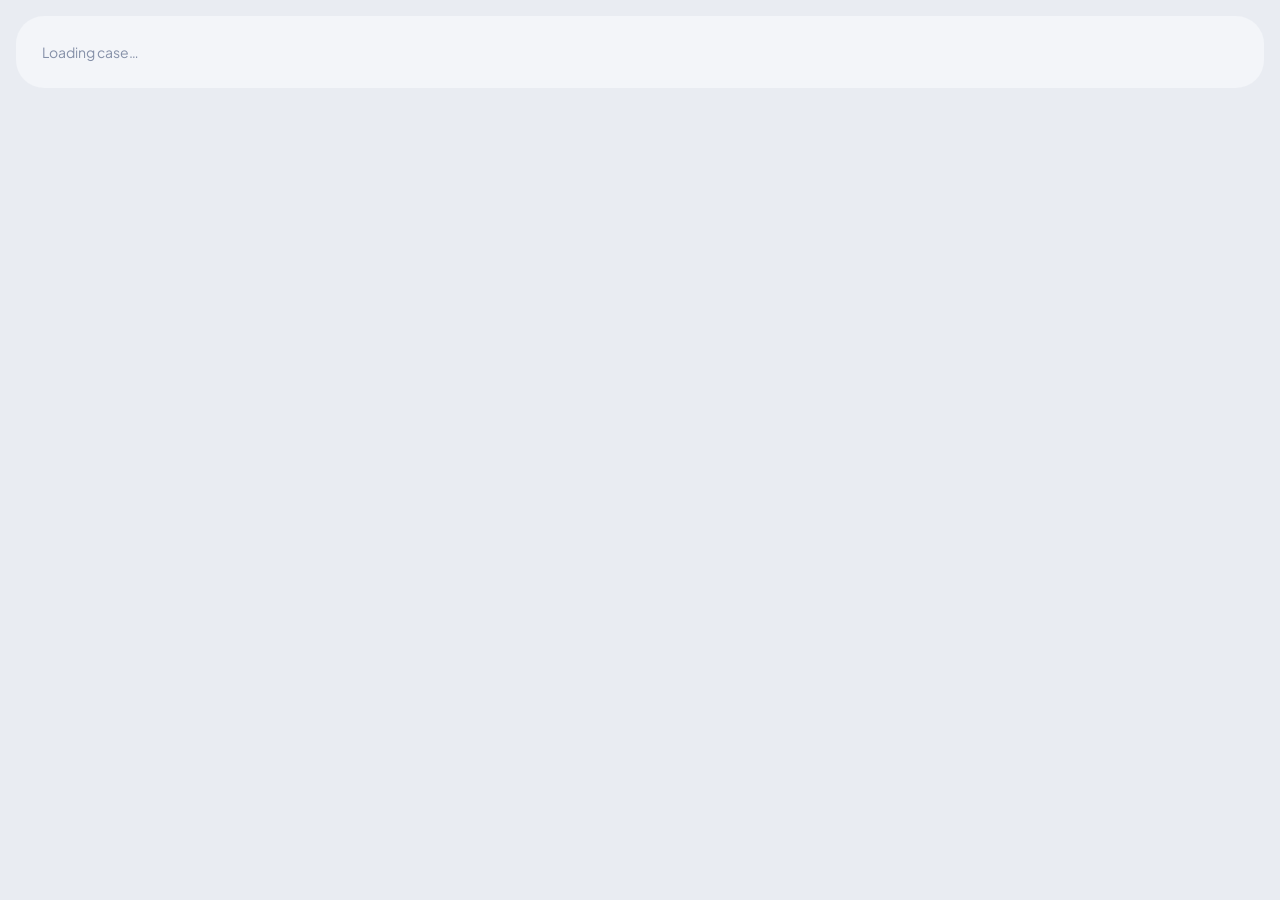
==== Frontend/case.html @ 089296fb "Add files via upload" ====
<!doctype html><html lang=en><head><meta charset=utf-8><meta name=viewport content="width=device-width,initial-scale=1"><link href="https://fonts.googleapis.com/css2?family=Plus+Jakarta+Sans:wght@400;600;700;800&family=Noto+Sans+Bengali:wght@400;700&display=swap" rel=stylesheet><link rel=stylesheet href="assets/css/style.css"><title>Case · Upay_cloak</title><script src="assets/js/vendor/vis-network.min.js"></script></head><body><main id=main><p class=mut>Loading case…</p></main><script src="assets/js/utils.js"></script><script src="assets/js/api.js"></script><script src="assets/js/layout.js"></script><script src="assets/js/case.js"></script></body></html>
---- Frontend/assets/css/style.css ----
:root{--ink:#0A2A63;--brand:#0B4AA6;--brand-d:#083A85;--b2:#1A63D1;--yel:#FFD21F;--yel2:#FFF4C2;--bg:#E9ECF2;--soft:#F3F5F9;--line:#E6EAF2;--tx:#14213D;--mut:#8590A8;--low:#1B9E6A;--med:#D99A0B;--high:#EC6A1E;--crit:#D32C45;--tex:repeating-radial-gradient(circle at 100% 100%,transparent 0 12px,#ffffff10 12px 13px)}
*{box-sizing:border-box;margin:0}
body{font:400 14px/1.45 'Plus Jakarta Sans','Noto Sans Bengali',system-ui,sans-serif;background:var(--bg);color:var(--tx);padding:16px}
a{color:var(--brand)}.mut{color:var(--mut)}
.frame{display:flex;gap:14px;max-width:1600px;margin:auto;background:#fff;border-radius:36px;padding:14px;min-height:calc(100vh - 32px)}
.side{width:240px;flex:none;position:sticky;top:30px;height:calc(100vh - 60px);background:var(--soft);border-radius:28px;padding:26px 18px;display:flex;flex-direction:column;overflow:auto}
.brand{display:flex;gap:10px;align-items:center;font-size:21px;font-weight:600;margin:0 0 28px 4px}.logo{width:34px;height:34px}.logo svg{width:100%;height:100%}
.menu{font-size:12px;color:var(--mut);margin:16px 10px 8px}
.side a{display:flex;align-items:center;gap:12px;padding:11px 10px;color:var(--mut);text-decoration:none;font-weight:500;font-size:15px;position:relative;border-radius:12px;transition:color .2s}
.side a svg{width:20px;height:20px;flex:none}.side a:hover{color:var(--tx)}.side a.on{color:var(--tx);font-weight:600}.side a.on svg{color:var(--brand)}
.side a.on:before{content:"";position:absolute;left:-18px;top:8px;bottom:8px;width:5px;border-radius:0 6px 6px 0;background:var(--yel)}
.side a i{margin-left:auto;font-style:normal;background:var(--ink);color:#fff;font-size:11px;border-radius:7px;padding:1px 7px}
.promo{margin-top:auto;border-radius:22px;padding:18px;color:#fff;background:var(--tex),radial-gradient(circle at 90% 0,#ffd21f66,transparent 50%),linear-gradient(160deg,var(--b2),var(--ink))}
.promo b{display:block;font-size:17px;font-weight:500}.promo p{margin:4px 0 14px;font-size:12px;color:#cfe0ff}.promo .btn{display:block;text-align:center;background:var(--yel);color:#1A2340;padding:11px}
.wrap{flex:1;min-width:0;display:flex;flex-direction:column;gap:14px}
.top{display:flex;align-items:center;gap:12px;background:var(--soft);border-radius:28px;padding:14px 20px}
.sb{flex:1;max-width:420px;display:flex;align-items:center;gap:10px;background:#fff;border-radius:99px;padding:6px 8px 6px 16px;color:var(--mut)}.sb svg{width:18px;flex:none}
.sb input{all:unset;flex:1;color:var(--tx);min-width:0}.sb kbd{font:inherit;font-weight:600;font-size:12px;background:var(--soft);border-radius:8px;padding:6px 11px}
.demo-badge{margin-left:auto;background:var(--yel2);color:#7A5200;padding:6px 12px;border-radius:99px;font-weight:600;font-size:12px}
.ic{width:42px;height:42px;border-radius:50%;border:1px solid var(--line);background:#fff;display:grid;place-items:center;color:var(--tx)}.ic svg{width:19px}
.me{display:flex;gap:10px;align-items:center;font-weight:600}.me small{display:block;color:var(--mut);font-size:12px;font-weight:400}
.av{width:42px;height:42px;border-radius:50%;display:grid;place-items:center;font-weight:700;color:#fff;background:linear-gradient(135deg,var(--yel),var(--b2))}
main{flex:1;background:var(--soft);border-radius:28px;padding:26px}
h1{font-size:34px;font-weight:600;letter-spacing:-.03em;line-height:1.15}h2{font-size:17px;font-weight:600;margin-bottom:14px}h3{font-size:13px;font-weight:600;margin:16px 0 6px}.sub{color:var(--mut);margin:4px 0 20px}
.head{display:flex;gap:12px;align-items:center;flex-wrap:wrap;margin-bottom:14px}.head>div:first-child{margin-right:auto}
.card{background:#fff;border-radius:22px;padding:22px;transition:box-shadow .25s}.card:hover{box-shadow:0 14px 32px -18px #0b4aa666}
.grid{display:grid;gap:14px}.g4{grid-template-columns:repeat(4,1fr)}.g12{grid-template-columns:repeat(12,1fr)}.g2{grid-template-columns:2fr 1fr}
.s3{grid-column:span 3}.s4{grid-column:span 4}.s5{grid-column:span 5}.s6{grid-column:span 6}.s8{grid-column:span 8}
input,select{padding:10px 14px;border:1px solid var(--line);border-radius:99px;background:#fff;font:inherit;color:inherit}
.btn{display:inline-flex;align-items:center;justify-content:center;gap:6px;border:0;border-radius:99px;padding:13px 24px;font:inherit;font-weight:600;cursor:pointer;color:#fff;text-decoration:none;background:linear-gradient(135deg,var(--b2),var(--ink));transition:transform .2s,box-shadow .2s}
.btn:hover{transform:translateY(-2px);box-shadow:0 10px 20px -10px var(--brand)}.btn.ghost{background:#fff;color:var(--brand);border:1.5px solid var(--brand)}.btn.red{background:var(--crit)}.btn.amb{background:var(--high)}.btn.big{width:100%;padding:14px;margin-top:8px}
.btn.dark{display:block;text-align:center;background:var(--ink)}
:focus-visible{outline:3px solid var(--b2);outline-offset:2px}
.kpi{display:flex;flex-direction:column;min-height:158px;animation:rise .6s both;animation-delay:calc(var(--i)*70ms)}
.kpi .t{display:flex;justify-content:space-between;align-items:center;font-weight:500;font-size:16px}
.arr{width:34px;height:34px;border-radius:50%;border:1.5px solid var(--tx);display:grid;place-items:center;font-style:normal;transition:transform .25s}.kpi:hover .arr{transform:rotate(45deg)}
.kpi b{font-size:48px;font-weight:500;letter-spacing:-.03em;margin-top:6px;line-height:1.1}.kpi small{margin-top:auto;font-size:12px;color:var(--mut)}
.kpi:first-child{color:#fff;background:var(--tex),radial-gradient(circle at 100% 0,#ffd21f88,transparent 55%),linear-gradient(150deg,var(--b2),var(--ink))}.kpi:first-child .arr{background:#fff;border-color:#fff;color:var(--ink)}.kpi:first-child small{color:#DBE6FF}
@keyframes rise{from{opacity:0;transform:translateY(14px)}}
.pb{display:flex;align-items:flex-end;justify-content:space-between;gap:7px;height:200px}
.pb div{flex:1;height:100%;display:flex;flex-direction:column;justify-content:flex-end;align-items:center;gap:8px;font-size:11px;color:var(--mut)}
.pb i{width:100%;border-radius:99px;position:relative;animation:grow .9s cubic-bezier(.2,.8,.2,1) both;transform-origin:bottom}
.pb i:hover:after,.pb i.pk:after{content:attr(data-v);position:absolute;top:-26px;left:50%;transform:translateX(-50%);background:#fff;border:1px solid var(--line);border-radius:8px;padding:1px 7px;font-size:11px;font-weight:600;color:var(--tx);white-space:nowrap}
.b1{background:var(--ink)}.b2{background:var(--b2)}.b3{background:var(--yel)}.hh{background:repeating-linear-gradient(135deg,#C4CDE3 0 2px,transparent 2px 7px);border:1px solid #C4CDE3}
@keyframes grow{from{transform:scaleY(.1);opacity:0}}
.al .at{font-size:20px;font-weight:600;color:var(--brand);margin:12px 0 6px;text-transform:capitalize}.al p{margin-bottom:16px}
.li{display:flex;gap:12px;align-items:center;padding:9px 0}.li .d{width:34px;height:34px;border-radius:50%;display:grid;place-items:center;background:var(--yel2);font-weight:600;flex:none}.li em{margin-left:auto;font-style:normal;font-weight:600}
.tx{display:flex;gap:12px;align-items:center;padding:11px 0;cursor:pointer;border-top:1px solid var(--line)}.tx:first-child{border-top:0}
.tx .a{width:42px;height:42px;border-radius:50%;display:grid;place-items:center;color:#fff;font-size:12px;font-weight:600;background:var(--c);flex:none}
.tx b{display:block;font-weight:600;text-transform:capitalize}.tx small{color:var(--mut);font-size:12px}.tx .r{margin-left:auto;display:grid;gap:3px;justify-items:end}.tx:hover b{color:var(--brand)}.tx.new{animation:slide .7s}
@keyframes slide{from{background:#FFD21F44;transform:translateX(-14px);opacity:0}}
.gw{position:relative}.gv{position:absolute;left:0;right:0;bottom:2px;text-align:center;font-size:36px;font-weight:600}.gv small{display:block;font-size:12px;color:var(--mut);font-weight:400}
.lg,.legend{display:flex;flex-wrap:wrap;justify-content:center;gap:6px 14px;margin-top:12px;font-size:12px}.lg span:before,.legend span:before{content:"";display:inline-block;width:9px;height:9px;border-radius:50%;background:var(--c);margin-right:5px}
.trk{color:#fff;text-align:center;background:var(--tex),radial-gradient(circle at 85% 0,#ffd21f55,transparent 50%),linear-gradient(160deg,var(--ink),#06173B)}
.trk h2{text-align:left}.trk b{display:block;font-size:38px;font-weight:500;letter-spacing:1px}.trk p{color:#DBE6FF;margin:4px 0 16px;font-size:12px}
.pz{display:flex;gap:10px;justify-content:center}.pz button{width:48px;height:48px;border-radius:50%;border:0;background:#fff;color:var(--ink);font-weight:700;cursor:pointer;transition:transform .2s}.pz button+button{background:var(--crit);color:#fff}.pz button:hover{transform:scale(1.08)}
table{width:100%;border-collapse:collapse}th{text-align:left;color:var(--mut);font-size:12px;font-weight:500;padding:8px}td{padding:11px 8px;border-top:1px solid var(--line)}
.badge{display:inline-flex;gap:5px;align-items:center;padding:3px 10px;border-radius:8px;font-size:11px;font-weight:600;color:var(--c);background:color-mix(in srgb,var(--c) 13%,#fff);border:1px solid color-mix(in srgb,var(--c) 28%,#fff)}.badge.critical{animation:pulse 2s infinite}@keyframes pulse{50%{box-shadow:0 0 0 5px #D32C4522}}
.low{--c:var(--low)}.medium{--c:var(--med)}.high{--c:var(--high)}.critical{--c:var(--crit)}
.pill{background:var(--yel2);color:var(--tx);padding:5px 12px;border-radius:99px;font-weight:600;font-size:12px;text-transform:capitalize}
.chip{display:inline-block;border:1px solid var(--line);background:#fff;border-radius:99px;padding:6px 12px;font:inherit;font-size:12px;cursor:pointer;margin:0 6px 6px 0}.chip.ev{background:#0B4AA61a;color:var(--brand-d);font-weight:600;border-color:#0B4AA655}
.acts{display:flex;flex-wrap:wrap;gap:8px;margin:12px 0}.acts .btn{padding:11px 18px}
.tl{border-left:2px solid var(--line);margin:16px 0 0 6px;padding-left:18px}.tl>div{position:relative;padding:2px 0 14px;transition:.3s}.tl>div:before{content:'';position:absolute;left:-24px;top:6px;width:10px;height:10px;border-radius:50%;background:var(--c)}.hl{background:var(--yel2);border-radius:8px;box-shadow:0 0 0 6px var(--yel2)}
.shap{display:grid;grid-template-columns:190px 1fr 48px;gap:10px;align-items:center;margin:8px 0;font-size:13px}.track{height:14px;position:relative;background:#EDF0F7;border-radius:99px}.track:after{content:'';position:absolute;left:50%;top:-3px;bottom:-3px;width:1px;background:#B6BFD3}
.bar{position:absolute;top:0;height:100%;width:0;transition:width 1s cubic-bezier(.2,.8,.2,1)}.pos{left:50%;background:var(--crit);border-radius:0 99px 99px 0}.neg{right:50%;background:var(--low);border-radius:99px 0 0 99px}
.conf{height:10px;background:#EDF0F7;border-radius:99px}.conf i{display:block;height:100%;background:var(--b2);border-radius:99px}
.chat{max-height:280px;overflow:auto;margin:10px 0}.msg{background:var(--soft);border-radius:16px;padding:10px 14px;margin:6px 0}.msg.me{background:var(--ink);color:#fff;margin-left:30px}
#net,#mini{border-radius:22px;background:radial-gradient(circle at 30% 20%,#fff,#E6ECF8)}#mini{height:200px}.ctrl{display:flex;gap:10px;flex-wrap:wrap;margin-bottom:14px}
.ag{display:grid;grid-template-columns:76px 1fr 38px;gap:8px;align-items:center;margin:10px 0;font-size:13px}.ag .track{height:12px}.fill{height:100%;border-radius:99px;width:0;transition:width 1s}
.qrow{display:flex;gap:12px;align-items:center;padding:12px 0;border-top:1px solid var(--line)}.qrow:first-child{border-top:0}.qrow span:nth-child(2){margin-right:auto}
.demo{display:grid;grid-template-columns:340px 1fr;gap:28px;align-items:start}
.phone{width:320px;height:620px;background:#0A1634;border-radius:44px;padding:12px;box-shadow:0 30px 60px #0a2a6340}.screen{background:#fff;height:100%;border-radius:34px;padding:38px 20px 20px;overflow:auto;animation:rise .35s;border-top:6px solid var(--yel)}
.screen input{width:100%;margin:4px 0 12px;padding:12px;border-radius:14px}.lbl{font-size:12px;color:var(--mut);font-weight:600}.ico{width:68px;height:68px;border-radius:50%;display:grid;place-items:center;color:#fff;font-size:32px;margin:18px auto;background:var(--c);animation:pop .5s}@keyframes pop{from{transform:scale(.4)}}
.screen h3{font-size:18px;text-align:center;margin:0 0 8px}.screen p{text-align:center;margin:6px 0}.screen li{margin:6px 0 6px 18px;font-size:13px}.gauge{width:240px;display:block;margin:0 auto}.gauge text{font-weight:700;font-size:34px;text-anchor:middle}
.toast{position:fixed;bottom:24px;right:24px;background:var(--ink);color:#fff;padding:12px 20px;border-radius:99px;animation:rise .3s;z-index:20}
@media(max-width:1200px){.g4{grid-template-columns:repeat(2,1fr)}.s3,.s4,.s5,.s6{grid-column:span 6}.s8{grid-column:span 12}.g2{grid-template-columns:1fr}}
@media(max-width:900px){.demo{grid-template-columns:1fr}}
@media(max-width:800px){body{padding:8px}.frame{padding:8px;border-radius:24px}.side{display:none}main{padding:16px}.s3,.s4,.s5,.s6,.s8{grid-column:span 12}.me div:last-child,.demo-badge{display:none}}
@media(max-width:520px){.g4{grid-template-columns:1fr}.shap{grid-template-columns:110px 1fr 44px}}
@media(prefers-reduced-motion:reduce){*{animation:none!important;transition:none!important}}
.s12{grid-column:span 12}.fld{display:grid;gap:6px;margin-bottom:14px}.fld span{font-size:12px;color:var(--mut);font-weight:600}.fld input,.fld select{width:100%}
.step{display:flex;gap:16px;padding:16px 0;border-top:1px solid var(--line)}.steps .step:first-child{border-top:0;padding-top:4px}.step .n{width:38px;height:38px;border-radius:50%;background:var(--yel);color:#1A2340;font-weight:700;display:grid;place-items:center;flex:none}.step b{display:block;font-size:15px;margin-bottom:2px}.step p{color:#55607A}
.dl{display:grid;grid-template-columns:130px 1fr;gap:10px 16px}.dl dt{font-weight:600}.dl dd{color:#55607A}
@media(max-width:800px){.s12{grid-column:span 12}.dl{grid-template-columns:1fr;gap:2px}.dl dd{margin-bottom:10px}}
.evrow{padding:5px 0;border-bottom:1px solid #EEF2F4;font-size:12px;word-break:break-word}.evrow.hl,.tl .hl{background:#FFF6D6}.ctrl .btn.on{background:var(--brand,#0B4AA6);color:#fff}
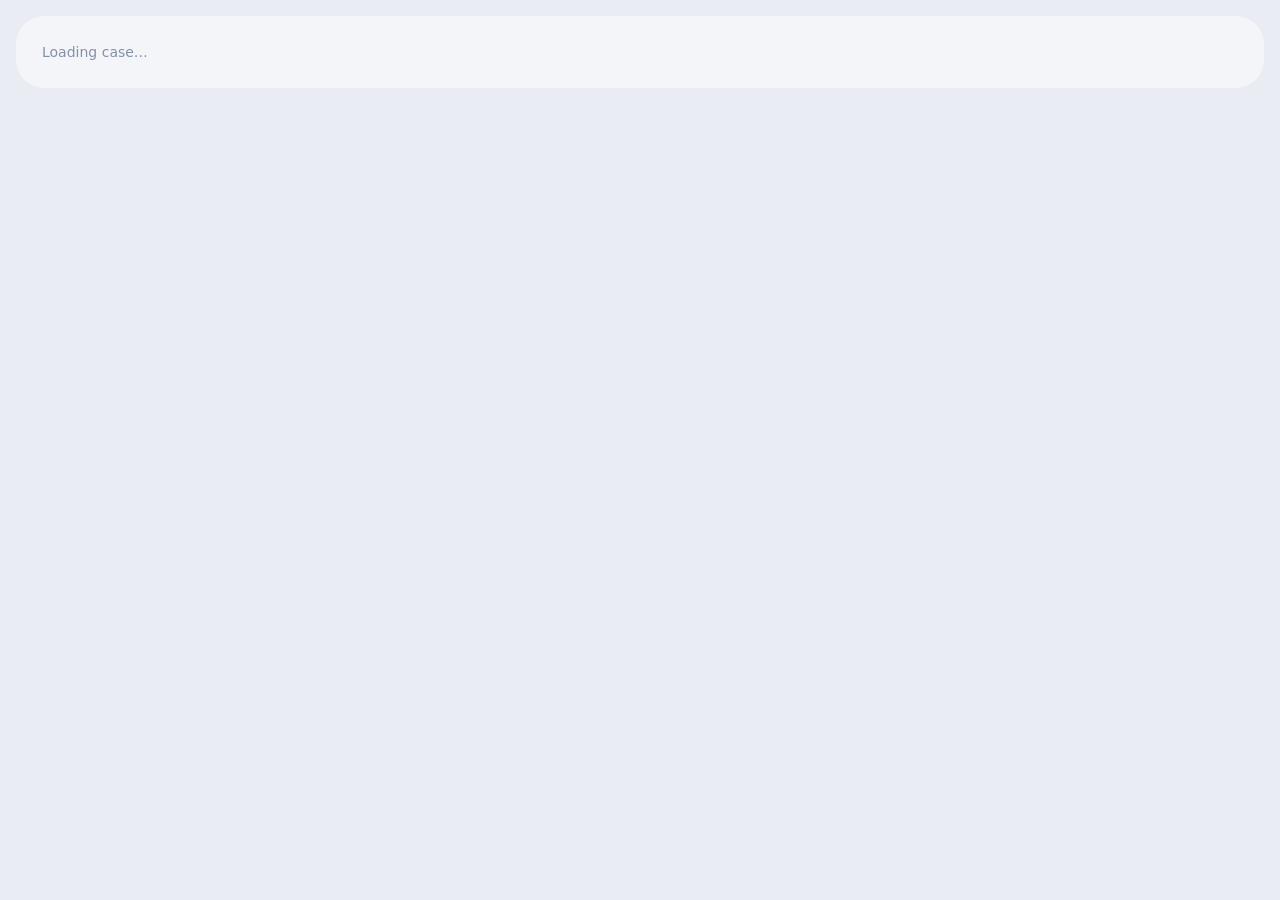
==== commit bf42a533: "Add files via upload" ====
--- a/Frontend/case.html
+++ b/Frontend/case.html
@@ -1 +1 @@
-<!doctype html><html lang=en><head><meta charset=utf-8><meta name=viewport content="width=device-width,initial-scale=1"><link href="https://fonts.googleapis.com/css2?family=Plus+Jakarta+Sans:wght@400;600;700;800&family=Noto+Sans+Bengali:wght@400;700&display=swap" rel=stylesheet><link rel=stylesheet href="assets/css/style.css"><title>Case · Upay_cloak</title><script src="assets/js/vendor/vis-network.min.js"></script></head><body><main id=main><p class=mut>Loading case…</p></main><script src="assets/js/utils.js"></script><script src="assets/js/api.js"></script><script src="assets/js/layout.js"></script><script src="assets/js/case.js"></script></body></html>
+<!doctype html><html lang=en><head><meta charset=utf-8><meta name=viewport content="width=device-width,initial-scale=1"><link rel=stylesheet href="assets/css/style.css"><title>Case · Upay_cloak</title><script src="assets/js/vendor/vis-network.min.js"></script></head><body><main id=main><p class=mut>Loading case…</p></main><script src="assets/js/utils.js"></script><script src="assets/js/api.js"></script><script src="assets/js/layout.js"></script><script src="assets/js/case.js"></script></body></html>
--- a/Frontend/assets/css/style.css
+++ b/Frontend/assets/css/style.css
@@ -1,3 +1,7 @@
+/* Self-hosted fonts (M2.9): no third-party requests. Drop the woff2 files listed in assets/fonts/README.md next to this
+   folder; until then the browser falls back to locally installed fonts, then system-ui. */
+@font-face{font-family:'Plus Jakarta Sans';font-weight:400 800;font-display:swap;src:local('Plus Jakarta Sans'),url('../fonts/PlusJakartaSans-var.woff2') format('woff2')}
+@font-face{font-family:'Noto Sans Bengali';font-weight:400 700;font-display:swap;src:local('Noto Sans Bengali'),url('../fonts/NotoSansBengali-var.woff2') format('woff2')}
 :root{--ink:#0A2A63;--brand:#0B4AA6;--brand-d:#083A85;--b2:#1A63D1;--yel:#FFD21F;--yel2:#FFF4C2;--bg:#E9ECF2;--soft:#F3F5F9;--line:#E6EAF2;--tx:#14213D;--mut:#8590A8;--low:#1B9E6A;--med:#D99A0B;--high:#EC6A1E;--crit:#D32C45;--tex:repeating-radial-gradient(circle at 100% 100%,transparent 0 12px,#ffffff10 12px 13px)}
 *{box-sizing:border-box;margin:0}
 body{font:400 14px/1.45 'Plus Jakarta Sans','Noto Sans Bengali',system-ui,sans-serif;background:var(--bg);color:var(--tx);padding:16px}
@@ -83,3 +87,10 @@
 .dl{display:grid;grid-template-columns:130px 1fr;gap:10px 16px}.dl dt{font-weight:600}.dl dd{color:#55607A}
 @media(max-width:800px){.s12{grid-column:span 12}.dl{grid-template-columns:1fr;gap:2px}.dl dd{margin-bottom:10px}}
 .evrow{padding:5px 0;border-bottom:1px solid #EEF2F4;font-size:12px;word-break:break-word}.evrow.hl,.tl .hl{background:#FFF6D6}.ctrl .btn.on{background:var(--brand,#0B4AA6);color:#fff}
+
+/* M1.2: phone navigation drawer + overflow fixes */
+.menu-btn{display:none;width:42px;height:42px;border-radius:50%;border:1px solid var(--line);background:#fff;color:var(--tx);place-items:center;cursor:pointer;flex:none}.menu-btn svg{width:20px}
+.scrim{display:none}.gnet{grid-template-columns:1fr 300px}
+@media(max-width:900px){.gnet{grid-template-columns:1fr}.gnet #net{height:62vh!important;min-height:360px}}
+@media(max-width:800px){.menu-btn{display:grid}.top{gap:8px;padding:10px 12px}.top .sb{flex:1 1 0;min-width:0}.top .ic{display:none}.side{display:flex;position:fixed;left:8px;top:8px;bottom:8px;height:auto;z-index:50;width:min(280px,86vw);transform:translateX(-115%);transition:transform .25s ease;box-shadow:none}.side.open{transform:none;box-shadow:0 20px 60px rgba(10,20,40,.35)}.scrim.on{display:block;position:fixed;inset:0;background:rgba(10,20,40,.4);z-index:40}}
+@media(max-width:800px) and (prefers-reduced-motion:reduce){.side{transition:none}}
